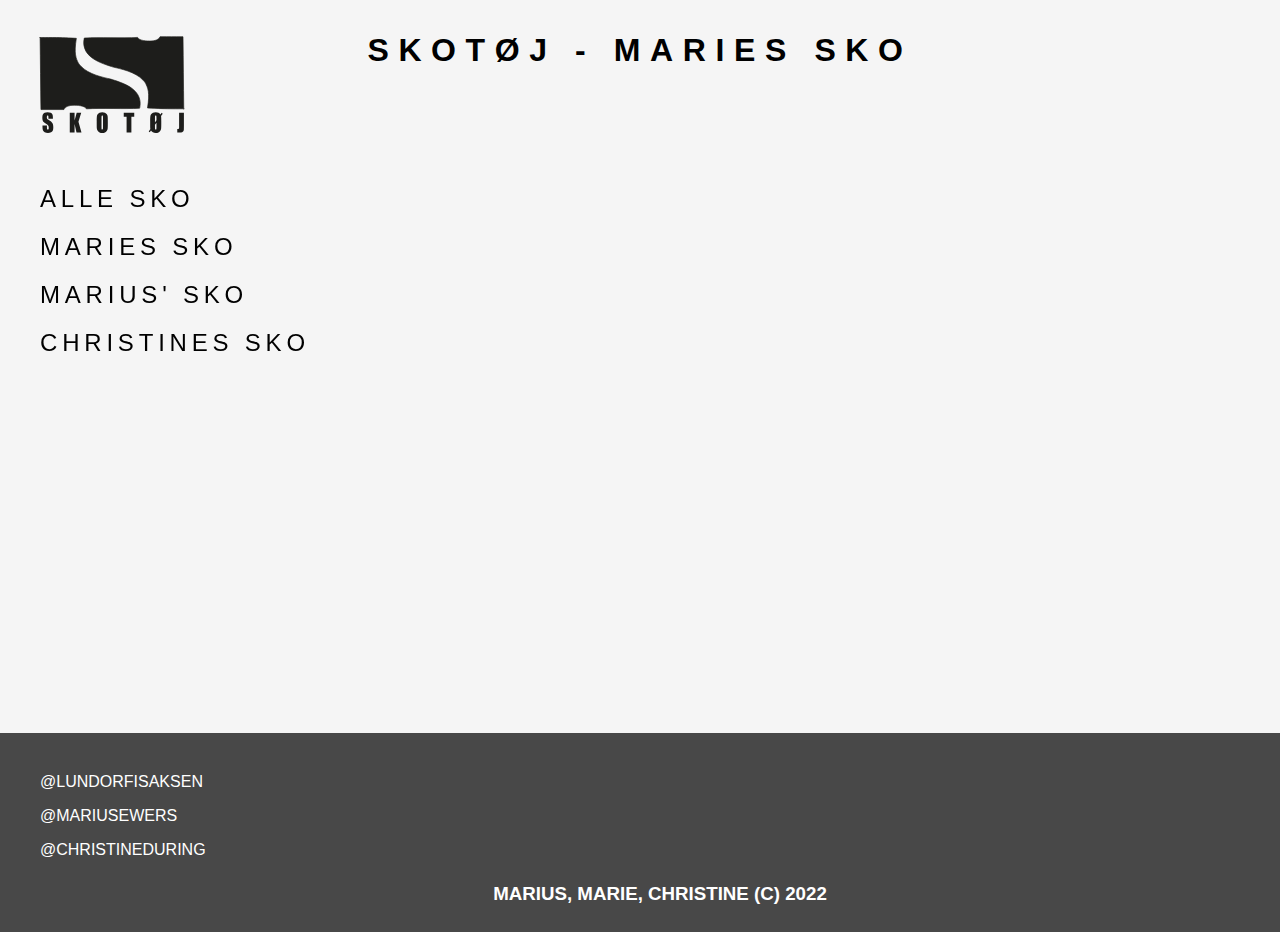
==== allesko.html @ a6a939bd "stil" ====
<!DOCTYPE html>
<html lang="da">
  <head>
    <meta charset="UTF-8" />
    <meta http-equiv="X-UA-Compatible" content="IE=edge" />
    <meta name="viewport" content="width=device-width, initial-scale=1.0" />
    <title>Alle sko - Skotøj</title>
    <link rel="stylesheet" href="stylesheet.css" />
    <link rel="stylesheet" href="layout.css" />
    <link
      rel="stylesheet"
      href="https://cdnjs.cloudflare.com/ajax/libs/font-awesome/4.7.0/css/font-awesome.min.css"
    />
  </head>

  <body>
    <!-- Mobile menu start (adapted from https://www.w3schools.com/howto/howto_js_mobile_navbar.asp) -->
    <div class="mobil_header">
      <div class="topnav">
        <a onclick="menuToggle()" class="active"
          ><img src="img/logo.svg" alt="icon" id="logo" />
        </a>
        <!-- Navigation links (hidden by default) -->
        <div id="myLinks">
          <a href="allesko.html">ALLE SKO</a>
          <a href="marie.html">MARIES SKO</a>
          <a href="marius.html">MARIUS' SKO</a>
          <a href="christine.html">CHRISTINES SKO</a>
        </div>
        <!-- "Hamburger menu" / "Bar icon" to toggle the navigation links -->
        <a class="icon" onclick="menuToggle()">
          <i class="fa fa-bars"></i>
        </a>
      </div>
    </div>
    <!-- Mobile menu end -->
    <div class="sidebar">
      <header>
        <a href="index.html"><img src="img/logo.svg" alt="icon" /></a>
        <ul>
          <li>
            <a href="allesko.html">ALLE SKO</a>
          </li>
          <li>
            <a href="marie.html">MARIES SKO</a>
          </li>

          <li>
            <a href="marius.html">MARIUS' SKO</a>
          </li>

          <li>
            <a href="christine.html">CHRISTINES SKO</a>
          </li>
        </ul>
      </header>
    </div>
    <main>
      <div>
        <h1>SKOTØJ - MARIES SKO</h1>
      </div>

      <section id="grid_4-1"></section>
      <!-- evt. giv id, hvis det bliver relevant med flere sectiontags -->
      <!-- her vores array loopes -->

      <template>
        <!-- det skal være et templatetag og ikke sectiontag her, da sectiontagget ikke vil loopes -->
        <article>
          <div class="grid_4-1">
            <div>
              <!-- giv den her div en class, og ændr i css -->
              <img src="" alt="" class="billede" />
              <h2 class="skomærke"></h2>
              <h2 class="skonavn"></h2>
              <h2 class="skotype"></h2>
            </div>
          </div>
        </article>
      </template>
    </main>
    <footer>
      <li class="footer">
        <ul>
          <a
            class="h3"
            href="https://www.instagram.com/lundorfisaksen/"
            target="_blank"
            >@LUNDORFISAKSEN</a
          >
        </ul>
        <ul>
          <a
            class="h3"
            href="https://www.instagram.com/mariusewers/"
            target="_blank"
            >@MARIUSEWERS</a
          >
        </ul>
        <ul>
          <a
            class="h3"
            href="https://www.instagram.com/christineduring/"
            target="_blank"
            >@CHRISTINEDURING</a
          >
        </ul>
        <ul class="bund">
          <h3>MARIUS, MARIE, CHRISTINE (C) 2022</h3>
        </ul>
      </li>
    </footer>
    <script src="skojavascript.js"></script>
  </body>
</html>
---- stylesheet.css ----
html {
  /* farve */
  --border: #484848;
  --pink: #ffc7c7;
  --grøn: #97d9ce;
  --gul: #f8de7d;
  --blå: #b9c3f8;
  --hover: #927878;

  /* paddig */
  --space-xxs: 0.5rem;
  --space-xs: 0.75rem;
  --space-sm: 1rem;
  --space-md: 1.5rem;
  --space-lg: 2rem;
  --space-xl: 3rem;
  --space-xxl: 6rem;
}

img {
  max-width: 100%;
}

body {
  min-height: 100vh;
  margin: 0;
  padding: 0;
  font-family: Impact, Haettenschweiler, "Arial Narrow Bold", sans-serif;
  background-color: #f5f5f5;
}

.logo {
  display: flex;
  justify-content: space-between;
  align-items: center;
  margin-left: 2rem;
  margin-right: 2rem;
  margin-top: 2rem;
}
.logo img {
  max-width: 10rem;
  text-decoration: none;
}

a {
  text-decoration: none;
  color: black;
}

footer {
  text-align: left;
  margin-top: 1.5rem;
  padding-top: 1.5rem;
  padding-bottom: 0.5rem;
  position: sticky;
  top: 100vh;
  background-color: var(--border);
  color: white;
}
.h3 {
  color: white;
}
.bund {
  text-align: center;
  margin-top: 1.5rem;
}

.sidebar {
  position: fixed;
  left: 0;
  height: 100%;
}
header img {
  margin-left: 2rem;
  max-width: 10rem;
  text-decoration: none;
}
.sidebar ul {
  list-style: none;
  font-size: 1.5rem;
}
.sidebar ul a {
  display: block;
  padding-top: 1.25rem;
  letter-spacing: 0.3rem;
}

.sidebar ul a:hover {
  color: var(--hover);
}

h1 {
  text-align: center;
  margin-top: 2rem;
  font-size: 2rem;
  letter-spacing: 0.6rem;
}

article h2 {
  letter-spacing: 0.3rem;
}

@media (min-width: 992px) {
  .mobil_header {
    display: none;
  }
  /*.sidebar {
    display: block;
  } */
}

/* Mobil header style */
/* Skal kun aktivere på en vis width-size. Ellers default til desktop */
/* Adapted from https://www.w3schools.com/howto/howto_js_mobile_navbar.asp */
/* Style the navigation menu */

@media (max-width: 992px) {
  .mobil_header {
    display: block;
  }

  .sidebar {
    display: none;
  }

  .topnav {
    overflow: hidden;
    position: relative;
  }

  /* Hide the links inside the navigation menu (except for logo/home) */

  .topnav #myLinks {
    display: none;
  }

  /* Style navigation menu links */
  .topnav a {
    padding: 14px 16px;
    text-decoration: none;
    display: block;
    margin-left: 1rem;
  }

  /* Style the hamburger menu */
  .topnav a.icon {
    display: block;
    position: absolute;
    right: 0;
    top: 0;
  }

  #logo {
    max-width: 10rem;
    margin-left: -1rem;
  }

  h1 {
    margin-left: 2rem;
    margin-right: 2rem;
    font-size: 1.5rem;
  }
}
---- layout.css ----
@media (min-width: 992px) {
  #grid_4-1 {
    display: grid;
    grid-template-columns: repeat(2, 1fr);
    gap: 1rem;
    max-width: 40rem;
    margin-left: auto;
    margin-right: auto;

    text-align: center;
  }

  .grid_7-3 {
    display: grid;
    grid-template-columns: repeat(3, 1fr);
    gap: 1rem;
    max-width: 40rem;
    margin-left: auto;
    margin-right: auto;
  }
}
@media (max-width: 992px) {
  #grid_4-1 {
    margin-left: 2rem;
    margin-right: 2rem;
    text-align: center;
  }
  .grid_7-3 {
    display: grid;
    grid-template-columns: repeat(3, 1fr);
    gap: 1rem;
    margin-left: 2rem;
    margin-right: 2rem;
  }
}
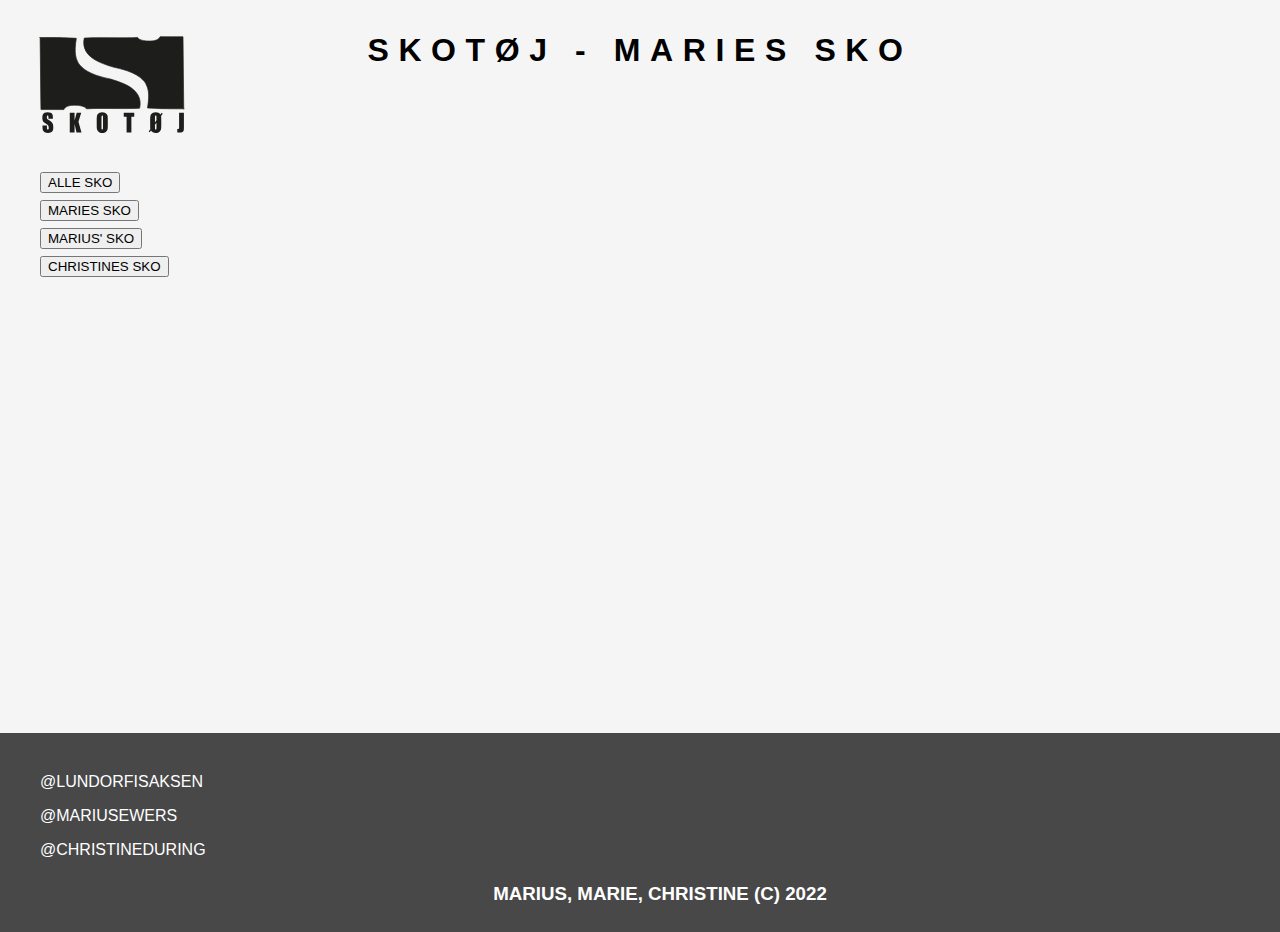
==== commit 93e4a5d4: "filtrering der semivirker nogle gange..." ====
--- a/allesko.html
+++ b/allesko.html
@@ -7,19 +7,14 @@
     <title>Alle sko - Skotøj</title>
     <link rel="stylesheet" href="stylesheet.css" />
     <link rel="stylesheet" href="layout.css" />
-    <link
-      rel="stylesheet"
-      href="https://cdnjs.cloudflare.com/ajax/libs/font-awesome/4.7.0/css/font-awesome.min.css"
-    />
+    <link rel="stylesheet" href="https://cdnjs.cloudflare.com/ajax/libs/font-awesome/4.7.0/css/font-awesome.min.css" />
   </head>
 
   <body>
     <!-- Mobile menu start (adapted from https://www.w3schools.com/howto/howto_js_mobile_navbar.asp) -->
     <div class="mobil_header">
       <div class="topnav">
-        <a onclick="menuToggle()" class="active"
-          ><img src="img/logo.svg" alt="icon" id="logo" />
-        </a>
+        <a onclick="menuToggle()" class="active"><img src="img/logo.svg" alt="icon" id="logo" /> </a>
         <!-- Navigation links (hidden by default) -->
         <div id="myLinks">
           <a href="allesko.html">ALLE SKO</a>
@@ -39,18 +34,16 @@
         <a href="index.html"><img src="img/logo.svg" alt="icon" /></a>
         <ul>
           <li>
-            <a href="allesko.html">ALLE SKO</a>
+            <button data-sko="alle" class="valgt">ALLE SKO</button>
           </li>
           <li>
-            <a href="marie.html">MARIES SKO</a>
+            <button data-sko="marie" class="">MARIES SKO</button>
           </li>
-
           <li>
-            <a href="marius.html">MARIUS' SKO</a>
+            <button data-sko="marius" class="">MARIUS' SKO</button>
           </li>
-
           <li>
-            <a href="christine.html">CHRISTINES SKO</a>
+            <button data-sko="christine" class="">CHRISTINES SKO</button>
           </li>
         </ul>
       </header>
@@ -72,38 +65,32 @@
               <!-- giv den her div en class, og ændr i css -->
               <img src="" alt="" class="billede" />
               <h2 class="skomærke"></h2>
-              <h2 class="skonavn"></h2>
+              <h2 class="model"></h2>
               <h2 class="skotype"></h2>
+              <h2 class="person"></h2>
             </div>
           </div>
         </article>
       </template>
+      <div id="popup">
+        <article>
+          <img src="" alt="" />
+          <h2></h2>
+          <p></p>
+          <p id="pris"></p>
+        </article>
+      </div>
     </main>
     <footer>
       <li class="footer">
         <ul>
-          <a
-            class="h3"
-            href="https://www.instagram.com/lundorfisaksen/"
-            target="_blank"
-            >@LUNDORFISAKSEN</a
-          >
+          <a class="h3" href="https://www.instagram.com/lundorfisaksen/" target="_blank">@LUNDORFISAKSEN</a>
         </ul>
         <ul>
-          <a
-            class="h3"
-            href="https://www.instagram.com/mariusewers/"
-            target="_blank"
-            >@MARIUSEWERS</a
-          >
+          <a class="h3" href="https://www.instagram.com/mariusewers/" target="_blank">@MARIUSEWERS</a>
         </ul>
         <ul>
-          <a
-            class="h3"
-            href="https://www.instagram.com/christineduring/"
-            target="_blank"
-            >@CHRISTINEDURING</a
-          >
+          <a class="h3" href="https://www.instagram.com/christineduring/" target="_blank">@CHRISTINEDURING</a>
         </ul>
         <ul class="bund">
           <h3>MARIUS, MARIE, CHRISTINE (C) 2022</h3>
--- a/stylesheet.css
+++ b/stylesheet.css
@@ -59,6 +59,7 @@
 }
 .h3 {
   color: white;
+  list-style: none;
 }
 .bund {
   text-align: center;
@@ -98,6 +99,45 @@
 
 article h2 {
   letter-spacing: 0.3rem;
+  display: inline-block;
+  overflow: hidden;
+  font-size: 1rem;
+}
+
+#popup {
+  position: fixed;
+  width: 100vw;
+  height: 100vh;
+  top: 0;
+  left: 0;
+  background-color: rgba(0, 0, 0, 0.7);
+  display: none;
+  /* ellers er popup'en der fra load */
+  align-items: center;
+  justify-content: center;
+}
+
+#popup article {
+  width: 60%;
+  background-color: white;
+}
+
+#popup img {
+  width: 60%;
+  float: right;
+  margin: 30px;
+}
+
+#popup h2 {
+  margin-top: 40px;
+  margin-left: 40px;
+  font-family: "Staatliches", cursive;
+  font-size: 40px;
+}
+
+#popup p {
+  margin-top: 40px;
+  margin-left: 40px;
 }
 
 @media (min-width: 992px) {
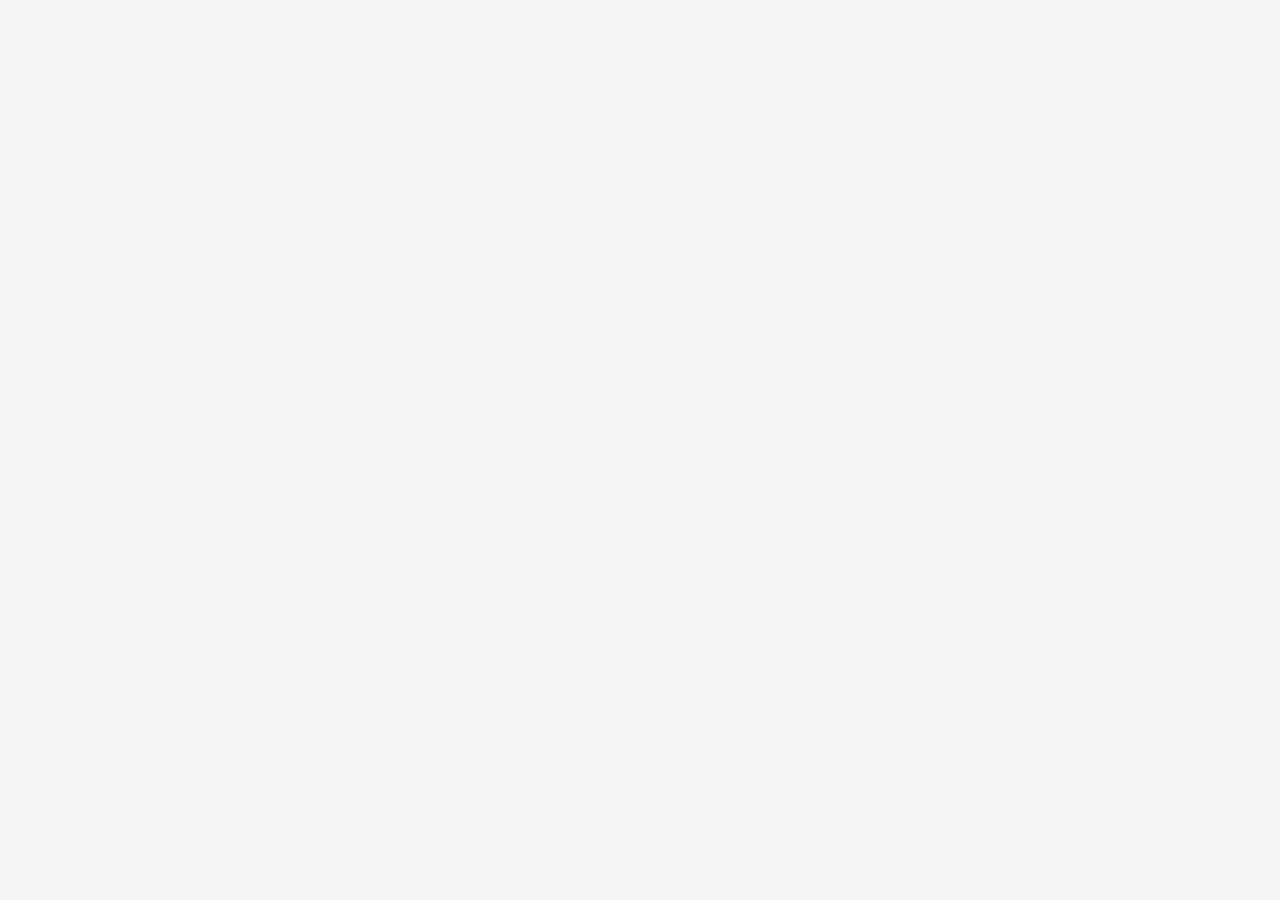
==== commit 1e37b7db: "V1 NYE SITE,billedelink forside, filtrering 1 html" ====
--- a/allesko.html
+++ b/allesko.html
@@ -17,11 +17,11 @@
         <a onclick="menuToggle()" class="active"><img src="img/logo.svg" alt="icon" id="logo" /> </a>
         <!-- Navigation links (hidden by default) -->
         <div id="myLinks">
-          <a href="allesko.html">ALLE SKO</a>
-          <a href="marie.html">MARIES SKO</a>
-          <a href="marius.html">MARIUS' SKO</a>
-          <a href="christine.html">CHRISTINES SKO</a>
-        </div>
+          <button data-sko="alle" class="valgt">ALLE SKO</button>
+            <button data-sko="marie" class="">MARIES SKO</button>
+            <button data-sko="marius" class="">MARIUS' SKO</button>
+            <button data-sko="christine" class="">CHRISTINES SKO</button>
+
         <!-- "Hamburger menu" / "Bar icon" to toggle the navigation links -->
         <a class="icon" onclick="menuToggle()">
           <i class="fa fa-bars"></i>
@@ -50,7 +50,7 @@
     </div>
     <main>
       <div>
-        <h1>SKOTØJ - MARIES SKO</h1>
+        <!-- <h1></h1> -->
       </div>
 
       <section id="grid_4-1"></section>
@@ -58,6 +58,7 @@
       <!-- her vores array loopes -->
 
       <template>
+         <h1></h1>
         <!-- det skal være et templatetag og ikke sectiontag her, da sectiontagget ikke vil loopes -->
         <article>
           <div class="grid_4-1">
--- a/layout.css
+++ b/layout.css
@@ -1,3 +1,4 @@
+/* desktop ik?? */
 @media (min-width: 992px) {
   #grid_4-1 {
     display: grid;
@@ -6,7 +7,6 @@
     max-width: 40rem;
     margin-left: auto;
     margin-right: auto;
-
     text-align: center;
   }
 
@@ -18,7 +18,18 @@
     margin-left: auto;
     margin-right: auto;
   }
+
+  /* styling af linkbillede */
+  .forside5 {
+    border-style: solid;
+    border-width: 2rem;
+    border-color: pink;
+    position: relative;
+    /* find ud af, hvordan man får den 'over' de andre */
+  }
 }
+
+/* mobile tror jeg */
 @media (max-width: 992px) {
   #grid_4-1 {
     margin-left: 2rem;
@@ -32,4 +43,12 @@
     margin-left: 2rem;
     margin-right: 2rem;
   }
+
+  .forside5 {
+    border-style: solid;
+    border-width: 2rem;
+    border-color: pink;
+    position: relative;
+    /* find ud af, hvordan man får den 'over' de andre */
+  }
 }
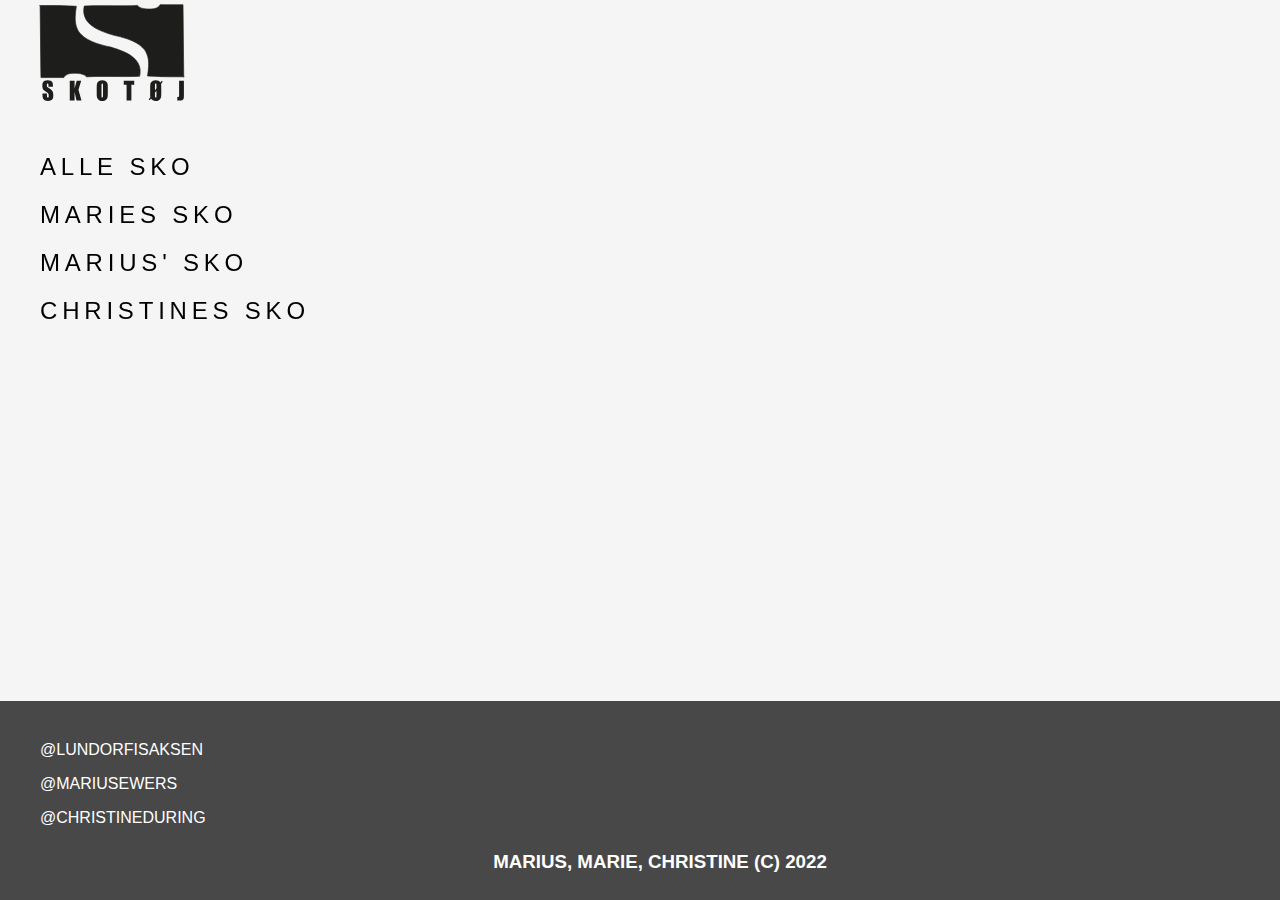
==== commit 5df3bd66: "burgermenu" ====
--- a/allesko.html
+++ b/allesko.html
@@ -1,103 +1,106 @@
 <!DOCTYPE html>
 <html lang="da">
-  <head>
-    <meta charset="UTF-8" />
-    <meta http-equiv="X-UA-Compatible" content="IE=edge" />
-    <meta name="viewport" content="width=device-width, initial-scale=1.0" />
-    <title>Alle sko - Skotøj</title>
-    <link rel="stylesheet" href="stylesheet.css" />
-    <link rel="stylesheet" href="layout.css" />
-    <link rel="stylesheet" href="https://cdnjs.cloudflare.com/ajax/libs/font-awesome/4.7.0/css/font-awesome.min.css" />
-  </head>
 
-  <body>
-    <!-- Mobile menu start (adapted from https://www.w3schools.com/howto/howto_js_mobile_navbar.asp) -->
-    <div class="mobil_header">
-      <div class="topnav">
-        <a onclick="menuToggle()" class="active"><img src="img/logo.svg" alt="icon" id="logo" /> </a>
-        <!-- Navigation links (hidden by default) -->
-        <div id="myLinks">
+<head>
+  <meta charset="UTF-8" />
+  <meta http-equiv="X-UA-Compatible" content="IE=edge" />
+  <meta name="viewport" content="width=device-width, initial-scale=1.0" />
+  <title>Alle sko - Skotøj</title>
+  <link rel="stylesheet" href="stylesheet.css" />
+  <link rel="stylesheet" href="layout.css" />
+  <link rel="stylesheet" href="https://cdnjs.cloudflare.com/ajax/libs/font-awesome/4.7.0/css/font-awesome.min.css" />
+  <link rel="icon" type="image/svg+xml" href="img/favicon_sko.svg" />
+</head>
+
+<body>
+  <!-- Mobile menu start (adapted from https://www.w3schools.com/howto/howto_js_mobile_navbar.asp) -->
+  <div class="mobil_header">
+    <div class="topnav">
+      <a onclick="menuToggle()" class="active"><img src="img/logo.svg" alt="icon" id="logo" /> </a>
+      <!-- Navigation links (hidden by default) -->
+      <div id="myLinks">
+        <a href="allesko.html">ALLE SKO</a>
+        <a href="marie.html">MARIES SKO</a>
+        <a href="marius.html">MARIUS' SKO</a>
+        <a href="christine.html">CHRISTINES SKO</a>
+      </div>
+      <!-- "Hamburger menu" / "Bar icon" to toggle the navigation links -->
+      <a class="icon" onclick="menuToggle()">
+        <i class="fa fa-bars"></i>
+      </a>
+    </div>
+  </div>
+  <!-- Mobile menu end -->
+  <div class="sidebar">
+    <header>
+      <a href="index.html"><img src="img/logo.svg" alt="icon" /></a>
+      <ul>
+        <li>
           <button data-sko="alle" class="valgt">ALLE SKO</button>
-            <button data-sko="marie" class="">MARIES SKO</button>
-            <button data-sko="marius" class="">MARIUS' SKO</button>
-            <button data-sko="christine" class="">CHRISTINES SKO</button>
+        </li>
+        <li>
+          <button data-sko="marie" class="">MARIES SKO</button>
+        </li>
+        <li>
+          <button data-sko="marius" class="">MARIUS' SKO</button>
+        </li>
+        <li>
+          <button data-sko="christine" class="">CHRISTINES SKO</button>
+        </li>
+      </ul>
+    </header>
+  </div>
+  <main>
+    <div>
+      <!-- <h1></h1> -->
+    </div>
 
-        <!-- "Hamburger menu" / "Bar icon" to toggle the navigation links -->
-        <a class="icon" onclick="menuToggle()">
-          <i class="fa fa-bars"></i>
-        </a>
-      </div>
+    <section id="grid_4-1"></section>
+    <!-- evt. giv id, hvis det bliver relevant med flere sectiontags -->
+    <!-- her vores array loopes -->
+
+    <template>
+      <h1></h1>
+      <!-- det skal være et templatetag og ikke sectiontag her, da sectiontagget ikke vil loopes -->
+      <article>
+        <div class="grid_4-1">
+          <div>
+            <!-- giv den her div en class, og ændr i css -->
+            <img src="" alt="" class="billede" />
+            <h2 class="skomærke"></h2>
+            <h2 class="model"></h2>
+            <h2 class="skotype"></h2>
+            <h2 class="person"></h2>
+          </div>
+        </div>
+      </article>
+    </template>
+    <div id="popup">
+      <article>
+        <img src="" alt="" />
+        <h2></h2>
+        <p></p>
+        <p id="pris"></p>
+      </article>
     </div>
-    <!-- Mobile menu end -->
-    <div class="sidebar">
-      <header>
-        <a href="index.html"><img src="img/logo.svg" alt="icon" /></a>
-        <ul>
-          <li>
-            <button data-sko="alle" class="valgt">ALLE SKO</button>
-          </li>
-          <li>
-            <button data-sko="marie" class="">MARIES SKO</button>
-          </li>
-          <li>
-            <button data-sko="marius" class="">MARIUS' SKO</button>
-          </li>
-          <li>
-            <button data-sko="christine" class="">CHRISTINES SKO</button>
-          </li>
-        </ul>
-      </header>
-    </div>
-    <main>
-      <div>
-        <!-- <h1></h1> -->
-      </div>
+  </main>
+  <footer>
+    <li class="footer">
+      <ul>
+        <a class="h3" href="https://www.instagram.com/lundorfisaksen/" target="_blank">@LUNDORFISAKSEN</a>
+      </ul>
+      <ul>
+        <a class="h3" href="https://www.instagram.com/mariusewers/" target="_blank">@MARIUSEWERS</a>
+      </ul>
+      <ul>
+        <a class="h3" href="https://www.instagram.com/christineduring/" target="_blank">@CHRISTINEDURING</a>
+      </ul>
+      <ul class="bund">
+        <h3>MARIUS, MARIE, CHRISTINE (C) 2022</h3>
+      </ul>
+    </li>
+  </footer>
+  <script src="skojavascript.js"></script>
+</body>
 
-      <section id="grid_4-1"></section>
-      <!-- evt. giv id, hvis det bliver relevant med flere sectiontags -->
-      <!-- her vores array loopes -->
-
-      <template>
-         <h1></h1>
-        <!-- det skal være et templatetag og ikke sectiontag her, da sectiontagget ikke vil loopes -->
-        <article>
-          <div class="grid_4-1">
-            <div>
-              <!-- giv den her div en class, og ændr i css -->
-              <img src="" alt="" class="billede" />
-              <h2 class="skomærke"></h2>
-              <h2 class="model"></h2>
-              <h2 class="skotype"></h2>
-              <h2 class="person"></h2>
-            </div>
-          </div>
-        </article>
-      </template>
-      <div id="popup">
-        <article>
-          <img src="" alt="" />
-          <h2></h2>
-          <p></p>
-          <p id="pris"></p>
-        </article>
-      </div>
-    </main>
-    <footer>
-      <li class="footer">
-        <ul>
-          <a class="h3" href="https://www.instagram.com/lundorfisaksen/" target="_blank">@LUNDORFISAKSEN</a>
-        </ul>
-        <ul>
-          <a class="h3" href="https://www.instagram.com/mariusewers/" target="_blank">@MARIUSEWERS</a>
-        </ul>
-        <ul>
-          <a class="h3" href="https://www.instagram.com/christineduring/" target="_blank">@CHRISTINEDURING</a>
-        </ul>
-        <ul class="bund">
-          <h3>MARIUS, MARIE, CHRISTINE (C) 2022</h3>
-        </ul>
-      </li>
-    </footer>
-    <script src="skojavascript.js"></script>
-  </body>
-</html>
+</html>--- a/stylesheet.css
+++ b/stylesheet.css
@@ -29,117 +29,6 @@
   background-color: #f5f5f5;
 }
 
-.logo {
-  display: flex;
-  justify-content: space-between;
-  align-items: center;
-  margin-left: 2rem;
-  margin-right: 2rem;
-  margin-top: 2rem;
-}
-.logo img {
-  max-width: 10rem;
-  text-decoration: none;
-}
-
-a {
-  text-decoration: none;
-  color: black;
-}
-
-footer {
-  text-align: left;
-  margin-top: 1.5rem;
-  padding-top: 1.5rem;
-  padding-bottom: 0.5rem;
-  position: sticky;
-  top: 100vh;
-  background-color: var(--border);
-  color: white;
-}
-.h3 {
-  color: white;
-  list-style: none;
-}
-.bund {
-  text-align: center;
-  margin-top: 1.5rem;
-}
-
-.sidebar {
-  position: fixed;
-  left: 0;
-  height: 100%;
-}
-header img {
-  margin-left: 2rem;
-  max-width: 10rem;
-  text-decoration: none;
-}
-.sidebar ul {
-  list-style: none;
-  font-size: 1.5rem;
-}
-.sidebar ul a {
-  display: block;
-  padding-top: 1.25rem;
-  letter-spacing: 0.3rem;
-}
-
-.sidebar ul a:hover {
-  color: var(--hover);
-}
-
-h1 {
-  text-align: center;
-  margin-top: 2rem;
-  font-size: 2rem;
-  letter-spacing: 0.6rem;
-}
-
-article h2 {
-  letter-spacing: 0.3rem;
-  display: inline-block;
-  overflow: hidden;
-  font-size: 1rem;
-}
-
-#popup {
-  position: fixed;
-  width: 100vw;
-  height: 100vh;
-  top: 0;
-  left: 0;
-  background-color: rgba(0, 0, 0, 0.7);
-  display: none;
-  /* ellers er popup'en der fra load */
-  align-items: center;
-  justify-content: center;
-}
-
-#popup article {
-  width: 60%;
-  background-color: white;
-}
-
-#popup img {
-  width: 60%;
-  float: right;
-  margin: 30px;
-}
-
-#popup h2 {
-  margin-top: 40px;
-  margin-left: 40px;
-  font-family: "Staatliches", cursive;
-  font-size: 40px;
-}
-
-#popup p {
-  margin-top: 40px;
-  margin-left: 40px;
-}
-
 @media (min-width: 992px) {
   .mobil_header {
     display: none;
@@ -147,8 +36,150 @@
   /*.sidebar {
     display: block;
   } */
-}
-
+
+  .logo {
+    display: flex;
+    justify-content: space-between;
+    align-items: center;
+    margin-left: 2rem;
+    margin-right: 2rem;
+    margin-top: 2rem;
+  }
+  .logo img {
+    max-width: 10rem;
+    text-decoration: none;
+  }
+
+  a {
+    text-decoration: none;
+    color: black;
+  }
+
+  /* styling af linkbillede */
+  .forside5 {
+    border-style: solid;
+    border-width: 2rem;
+    border-color: #ffc7c7;
+    box-shadow: 2px 3px 10px rgb(77, 71, 71);
+
+    position: relative;
+  }
+
+  .forside5:hover {
+    -webkit-transform: scale(1.5);
+    transform: scale(1.5);
+    border-color: #f2b5b5;
+  }
+
+  footer {
+    text-align: left;
+    margin-top: 1.5rem;
+    padding-top: 1.5rem;
+    padding-bottom: 0.5rem;
+    position: sticky;
+    top: 100vh;
+    background-color: var(--border);
+    color: white;
+  }
+  .h3 {
+    color: white;
+    list-style: none;
+  }
+  .bund {
+    text-align: center;
+    margin-top: 1.5rem;
+  }
+
+  .sidebar {
+    position: fixed;
+    left: 0;
+    height: 100%;
+  }
+  header img {
+    margin-left: 2rem;
+    max-width: 10rem;
+    text-decoration: none;
+  }
+  .sidebar ul {
+    list-style: none;
+    font-size: 1.5rem;
+  }
+  button {
+    all: unset;
+    display: block;
+    padding-top: 1.25rem;
+    letter-spacing: 0.3rem;
+    color: black;
+    font: impact;
+    cursor: pointer;
+  }
+
+  button:hover {
+    color: var(--hover);
+    /* Er det til burgermenu? bare ift. forklaring til fremlæggelse hehe */
+  }
+
+  h1 {
+    text-align: center;
+    margin-top: 2rem;
+    font-size: 2rem;
+    letter-spacing: 0.6rem;
+  }
+
+  article h2 {
+    letter-spacing: 0.3rem;
+    display: inline-block;
+    overflow: hidden;
+    font-size: 1rem;
+    margin: 2px;
+  }
+
+  #popup {
+    position: fixed;
+    width: 100vw;
+    height: 100vh;
+    top: 0;
+    left: 0;
+    background-color: rgba(0, 0, 0, 0.5);
+    display: none;
+    /* ellers er popup'en der fra load */
+    align-items: center;
+    justify-content: center;
+  }
+
+  #popup article {
+    text-align: center;
+    width: 40%;
+    background-color: white;
+  }
+
+  .imgh2container img {
+    width: 100%;
+  }
+
+  .imgh2container h2 {
+    font-family: impact;
+    font-size: 1rem;
+  }
+
+  .imgh2container {
+    padding-top: 1.5rem;
+    width: 80%;
+    margin: auto;
+  }
+
+  article p {
+    margin-left: 5rem;
+    margin-right: 5rem;
+    margin-bottom: 1rem;
+    text-align: left;
+    font-family: cambria;
+    font-size: 0.8rem;
+    text-align: justify;
+  }
+}
+
+/* -----------------------MOBILVIEW------------------------ */
 /* Mobil header style */
 /* Skal kun aktivere på en vis width-size. Ellers default til desktop */
 /* Adapted from https://www.w3schools.com/howto/howto_js_mobile_navbar.asp */
@@ -195,9 +226,117 @@
     margin-left: -1rem;
   }
 
+  .icon {
+    font-size: 2.5em;
+    background-color: rgba(247, 247, 247, 0);
+  }
+
+  /* for at fjerne ekstra billeder i mobileview */
+  .grid_7-3 img {
+    display: none;
+    visibility: hidden;
+  }
+
+  .grid_7-3 .forside5 {
+    visibility: visible;
+    display: flex;
+  }
+
   h1 {
-    margin-left: 2rem;
-    margin-right: 2rem;
+    margin: 3rem;
     font-size: 1.5rem;
-  }
-}
+    text-align: center;
+    letter-spacing: 0.3rem;
+  }
+
+  article {
+    display: grid;
+    grid-template-columns: 1fr;
+    margin: 1rem;
+  }
+
+  article h2 {
+    letter-spacing: 0.3rem;
+    display: inline-block;
+    font-size: 1rem;
+    margin: 2px;
+  }
+
+  article img {
+    width: 60%;
+    float: center;
+    margin-left: auto;
+    margin-right: auto;
+  }
+  button {
+    all: unset;
+    display: block;
+    padding-top: 1.25rem;
+    letter-spacing: 0.3rem;
+    color: black;
+    font: impact;
+    cursor: pointer;
+  }
+
+  button:hover {
+    color: var(--hover);
+    /* Er det til burgermenu? bare ift. forklaring til fremlæggelse hehe */
+  }
+
+  footer {
+    text-align: left;
+    margin-top: 1.5rem;
+    padding-top: 1.5rem;
+    padding-bottom: 0.5rem;
+    position: sticky;
+    top: 100vh;
+    background-color: var(--border);
+    color: white;
+  }
+
+  a {
+    text-decoration: none;
+    color: black;
+  }
+
+  article p {
+    margin: 1rem;
+    font-family: cambria;
+    font-size: 0.7rem;
+    text-align: justify;
+  }
+
+  #popup {
+    position: fixed;
+    width: 100vw;
+    height: 100vh;
+    top: 0;
+    left: 0;
+    background-color: rgba(0, 0, 0, 0.5);
+    display: none;
+    /* ellers er popup'en der fra load */
+    align-items: center;
+    justify-content: center;
+  }
+
+  #popup article {
+    text-align: center;
+    width: 60%;
+    background-color: white;
+  }
+
+  .imgh2container img {
+    width: 100%;
+  }
+
+  .imgh2container h2 {
+    font-family: impact;
+    font-size: 0.5rem;
+  }
+
+  .imgh2container {
+    width: 80%;
+    margin: auto;
+    padding-top: 1.5rem;
+  }
+}
--- a/layout.css
+++ b/layout.css
@@ -1,16 +1,18 @@
 /* desktop ik?? */
 @media (min-width: 992px) {
   #grid_4-1 {
+    /* loopview */
     display: grid;
     grid-template-columns: repeat(2, 1fr);
-    gap: 1rem;
-    max-width: 40rem;
+    gap: 2.5rem;
+    max-width: 45rem;
     margin-left: auto;
     margin-right: auto;
     text-align: center;
   }
 
   .grid_7-3 {
+    /* forsidegalleri */
     display: grid;
     grid-template-columns: repeat(3, 1fr);
     gap: 1rem;
@@ -18,37 +20,24 @@
     margin-left: auto;
     margin-right: auto;
   }
-
-  /* styling af linkbillede */
-  .forside5 {
-    border-style: solid;
-    border-width: 2rem;
-    border-color: pink;
-    position: relative;
-    /* find ud af, hvordan man får den 'over' de andre */
-  }
 }
 
 /* mobile tror jeg */
 @media (max-width: 992px) {
   #grid_4-1 {
-    margin-left: 2rem;
-    margin-right: 2rem;
+    display: grid;
+    grid-template-columns: 1fr;
+    max-width: 45rem;
+    margin-left: auto;
+    margin-right: auto;
     text-align: center;
+    float: center;
   }
   .grid_7-3 {
-    display: grid;
-    grid-template-columns: repeat(3, 1fr);
-    gap: 1rem;
-    margin-left: 2rem;
-    margin-right: 2rem;
-  }
-
-  .forside5 {
-    border-style: solid;
-    border-width: 2rem;
-    border-color: pink;
-    position: relative;
-    /* find ud af, hvordan man får den 'over' de andre */
+    /* display: grid;
+    grid-template-columns: 1fr;
+    text-align: center;*/
+    margin-left: auto;
+    margin-right: auto;
   }
 }
